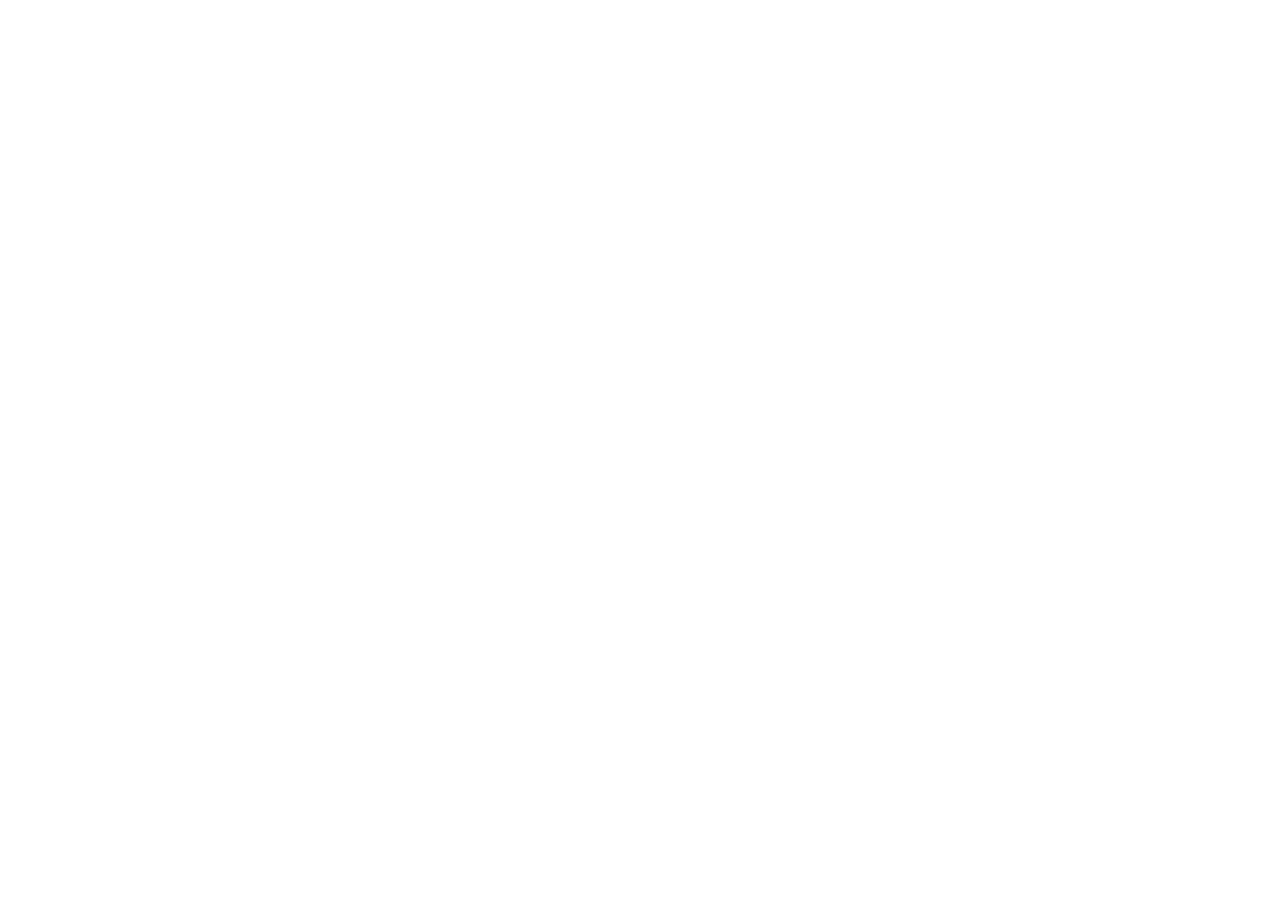
==== Projet/Frontend/Templates/index.html @ 9ff38923 "Feature: Template HTML principal" ====
<!DOCTYPE html>
<html lang="fr">
<head>
    <meta charset="UTF-8">
    <meta name="viewport" content="width=device-width, initial-scale=1.0">
    <title>Index</title>
    <link rel="stylesheet" href="/Assets/Css/index.css">
    <link rel="stylesheet" href="/Assets/Css/Common/header.css">
    <link rel="stylesheet" href="/Assets/Css/Common/footer.css">
    <script src="/Assets/Js/Common/header.js" defer></script>
    <script src="/Assets/Js/Common/footer.js" defer></script>
</head>
<body data-page="Accueil">
    
</body>
</html>
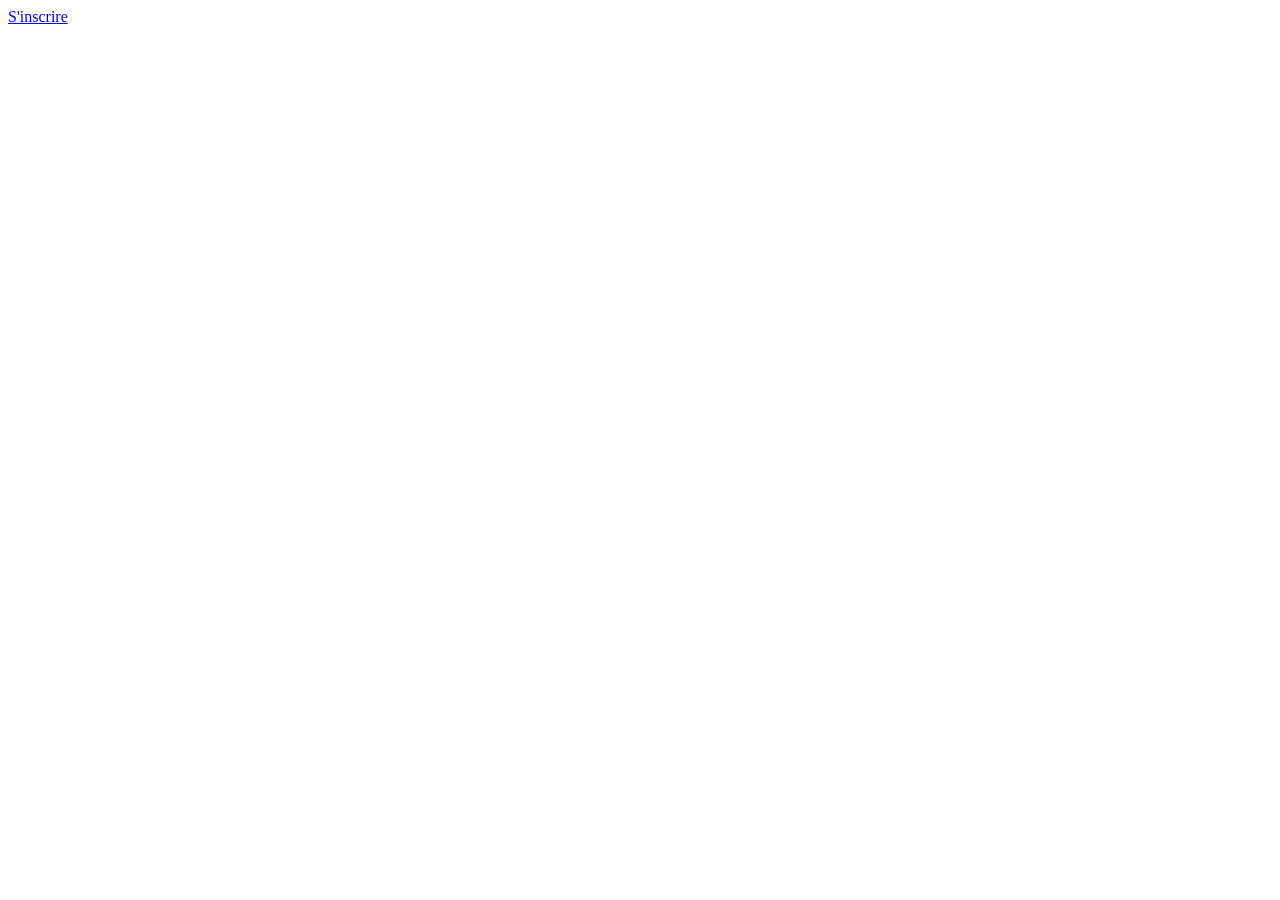
==== commit f0ac58a8: "Feature: Mise à jour lien inscription dans header et index" ====
--- a/Projet/Frontend/Templates/index.html
+++ b/Projet/Frontend/Templates/index.html
@@ -4,6 +4,7 @@
     <meta charset="UTF-8">
     <meta name="viewport" content="width=device-width, initial-scale=1.0">
     <title>Index</title>
+    <link rel="stylesheet" href="/Assets/Css/Common/theme.css">
     <link rel="stylesheet" href="/Assets/Css/index.css">
     <link rel="stylesheet" href="/Assets/Css/Common/header.css">
     <link rel="stylesheet" href="/Assets/Css/Common/footer.css">
@@ -11,6 +12,8 @@
     <script src="/Assets/Js/Common/footer.js" defer></script>
 </head>
 <body data-page="Accueil">
-    
+    <main>
+        <a href="/register">S'inscrire</a>
+    </main>
 </body>
 </html>
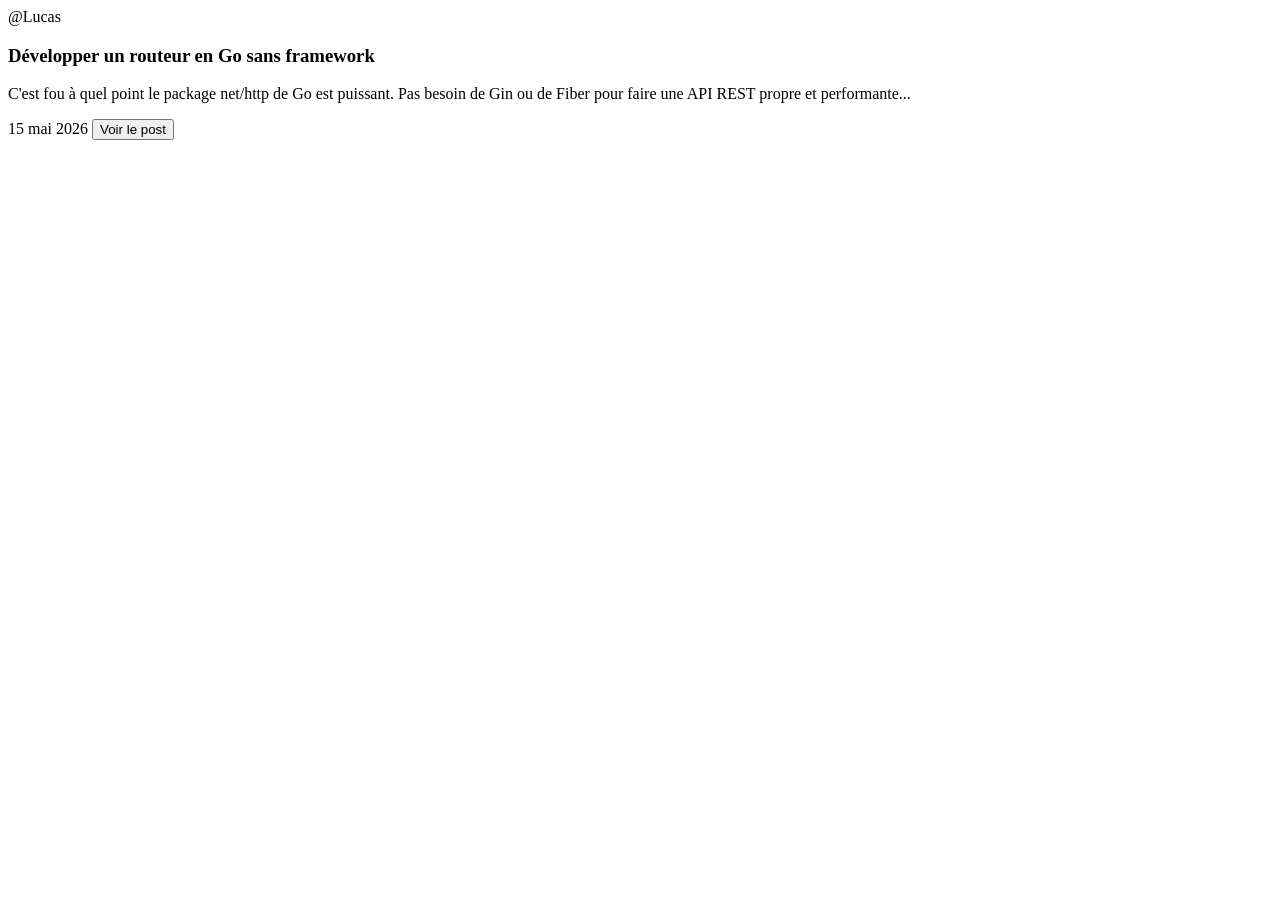
==== commit 2c4f5a9b: "Feat : Affichage de posts sur la page d'accueil" ====
--- a/Projet/Frontend/Templates/index.html
+++ b/Projet/Frontend/Templates/index.html
@@ -1,5 +1,6 @@
 <!DOCTYPE html>
 <html lang="fr">
+
 <head>
     <meta charset="UTF-8">
     <meta name="viewport" content="width=device-width, initial-scale=1.0">
@@ -10,10 +11,30 @@
     <link rel="stylesheet" href="/Assets/Css/Common/footer.css">
     <script src="/Assets/Js/Common/header.js" defer></script>
     <script src="/Assets/Js/Common/footer.js" defer></script>
+    <script src="/Assets/Js/index.js"></script>
 </head>
+
 <body data-page="Accueil">
     <main>
-        <a href="/register">S'inscrire</a>
+        <div id="feedContainer">
+
+            <div class="card">
+                <div class="headerPost">
+                    <span class="postAuthor">@Lucas</span>
+                    <h3 class="postTitle">Développer un routeur en Go sans framework</h3>
+                </div>
+                <div class="contentPost">
+                    <p class="postContent">C'est fou à quel point le package net/http de Go est puissant. Pas besoin de
+                        Gin ou de Fiber pour faire une API REST propre et performante...</p>
+                </div>
+                <div class="footerPost">
+                    <span class="postDate">15 mai 2026</span>
+                    <button class="view-btn">Voir le post</button>
+                </div>
+            </div>
+
+        </div>
     </main>
 </body>
+
 </html>
